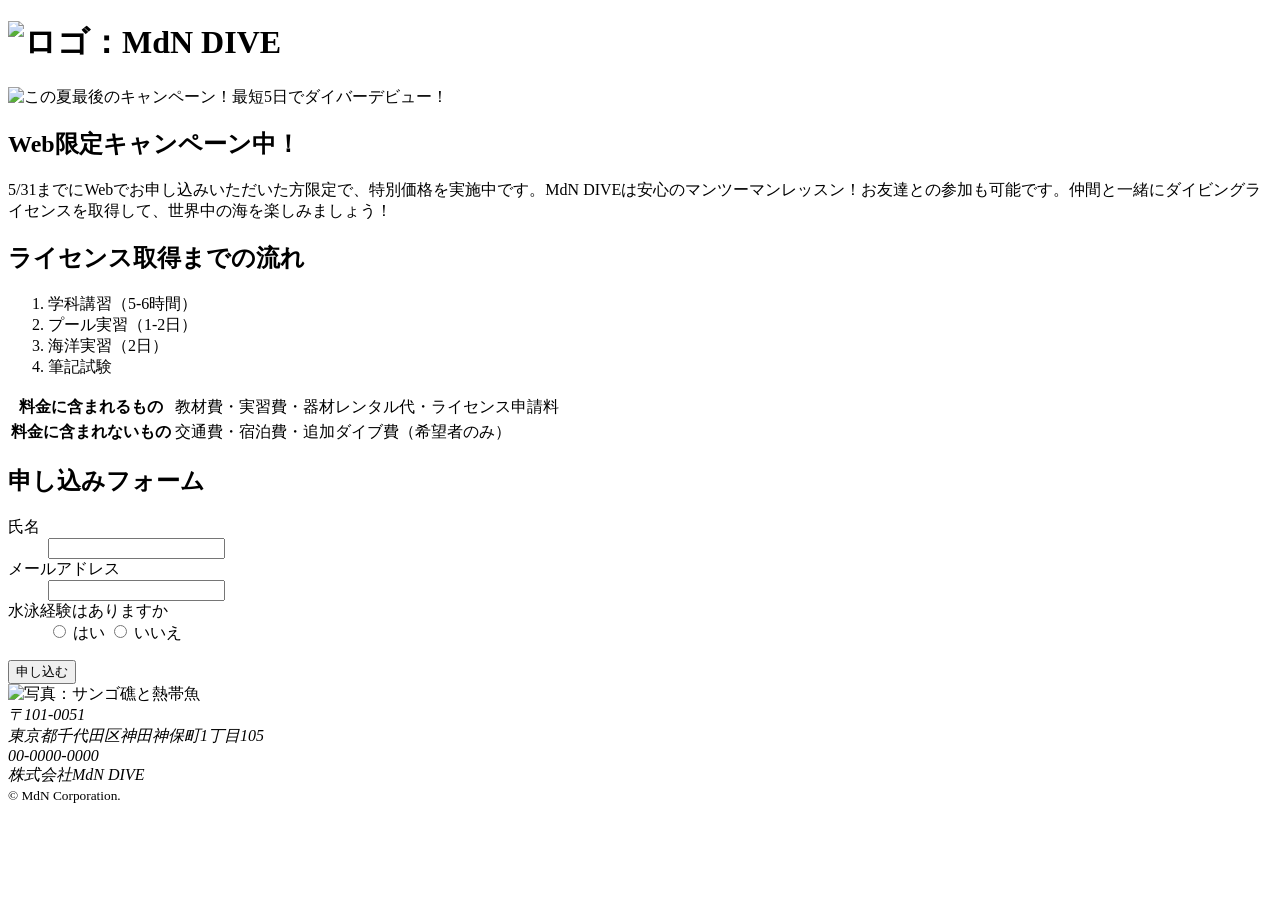
==== dive/index.html @ 52e8d9db "Add files via upload" ====
<!DOCTYPE html>
<html lang="ja">
<head>
  <meta charset="UTF-8">
  <title>最短5日でダイバーデビュー! - MdN DIVE</title>
  <meta name="description" content="MdN DIVEは千代田区にあるマンツーマンダイビングスクールです。5/31までWeb限定キャンペーンを実施中!">
  <!-- CSS -->
  <link rel="stylesheet" href="reset.css">
  <link rel="stylesheet" href="style.css">
</head>
<body>
  <header>
    <h1>
      <img src="img/logo.png" alt="ロゴ：MdN DIVE">
    </h1>
  </header>

  <main>
    <div class="mv-area">
      <img src="img/photo_01.jpg" alt="この夏最後のキャンペーン！最短5日でダイバーデビュー！">
    </div><!-- /.mv-area -->

    <section>
      <div class="section-inner">
        <h2>Web限定キャンペーン中！</h2>
        <p>5/31までにWebでお申し込みいただいた方限定で、特別価格を実施中です。MdN DIVEは安心のマンツーマンレッスン！お友達との参加も可能です。仲間と一緒にダイビングライセンスを取得して、世界中の海を楽しみましょう！</p>
      </div><!-- /.section-inner -->
    </section>

    <section>
      <div class="section-inner">
        <h2>ライセンス取得までの流れ</h2>
        <ol>
          <li>学科講習（5-6時間）</li>
          <li>プール実習（1-2日）</li>
          <li>海洋実習（2日）</li>
          <li>筆記試験</li>
        </ol>

        <table>
          <tr>
            <th>料金に含まれるもの</th>
            <td>教材費・実習費・器材レンタル代・ライセンス申請料</td>
          </tr>
          <tr>
            <th>料金に含まれないもの</th>
            <td>交通費・宿泊費・追加ダイブ費（希望者のみ）</td>
          </tr>
        </table>
      </div><!-- /.section-inner -->
    </section>

    <section>
      <div class="section-inner">
        <h2>申し込みフォーム</h2>
        <form action="program.php" method="post">
          <dl>
            <dt><label for="user-name">氏名</label></dt>
            <dd><input type="text" id="user-name" name="user-name"></dd>

            <dt><label for="user-email">メールアドレス</label></dt>
            <dd><input type="text" id="user-email" name="user-email"></dd>

            <dt>水泳経験はありますか</dt>
            <dd>
              <input type="radio" id="swim-yes" name="swim" value="はい">
              <label for="swim-yes">はい</label>

              <input type="radio" id="swim-no" name="swim" value="いいえ">
              <label for="swim-no">いいえ</label>
            </dd>
          </dl>

          <div class="form-submit">
            <button type="submit" id="submit" name="submit">申し込む</button>
          </div><!-- /.form-submit -->
        </form>
      </div><!-- /.section-inner -->
    </section>

    <div class="form-img-area">
      <img src="img/photo_02.jpg" alt="写真：サンゴ礁と熱帯魚">
    </div><!-- /.form-img-area -->
  </main>

  <footer>
    <address>
      〒101-0051<br>
      東京都千代田区神田神保町1丁目105<br>
      00-0000-0000<br>
      株式会社MdN DIVE
    </address>

    <small>&copy; MdN Corporation.</small>
  </footer>
</body>
</html>
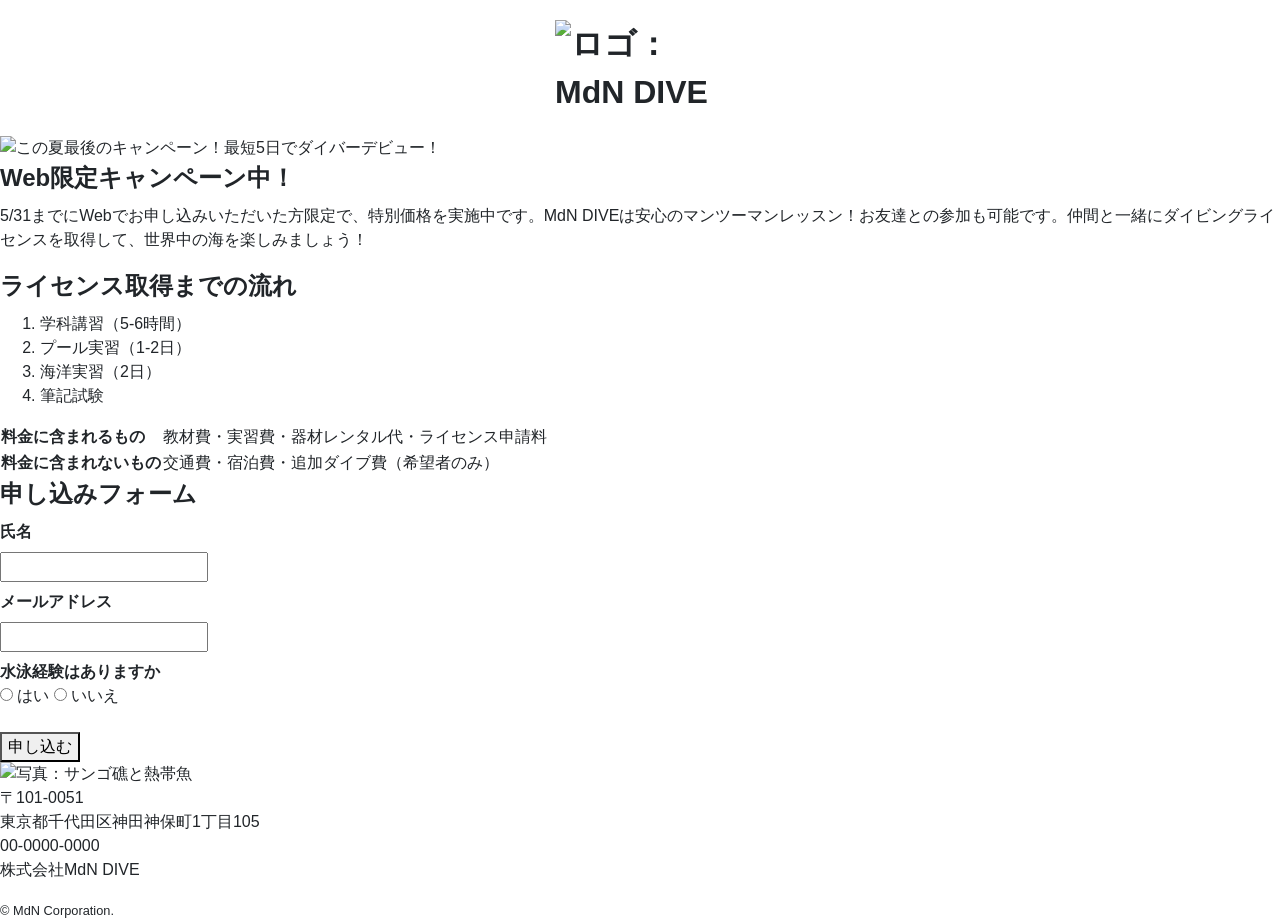
==== commit 0241af65: "Add files via upload" ====
--- a/dive/index.html
+++ b/dive/index.html
@@ -5,8 +5,8 @@
   <title>最短5日でダイバーデビュー! - MdN DIVE</title>
   <meta name="description" content="MdN DIVEは千代田区にあるマンツーマンダイビングスクールです。5/31までWeb限定キャンペーンを実施中!">
   <!-- CSS -->
-  <link rel="stylesheet" href="reset.css">
-  <link rel="stylesheet" href="style.css">
+  <link rel="stylesheet" href="css/reset.css">
+  <link rel="stylesheet" href="css/style.css">
 </head>
 <body>
   <header>
--- a/dive/css/style.css
+++ b/dive/css/style.css
@@ -0,0 +1,44 @@
+@charset "utf-8";
+/*-------------------------
+/*	ページ全体
+-------------------------*/
+* {
+  box-sizing: border-box;
+}
+
+body {
+  font-family: "ヒラギノ角ゴ ProN", Meiryo, sans-serif;
+  font-weight: 400;
+  font-size: 16px;
+  line-height: 1.5;
+}
+
+img {
+  display: block;
+}
+
+/*-------------------------
+/*	header / MV
+-------------------------*/
+header h1 {
+  margin: 0;
+  padding: 20px;
+}
+
+header img {
+  width: 170px;
+  margin: 0 auto;
+}
+
+.mv-area img {
+  width: 100%;
+}
+
+/*-------------------------
+/*	
+-------------------------*/
+
+
+/*-------------------------
+/*	
+-------------------------*/
